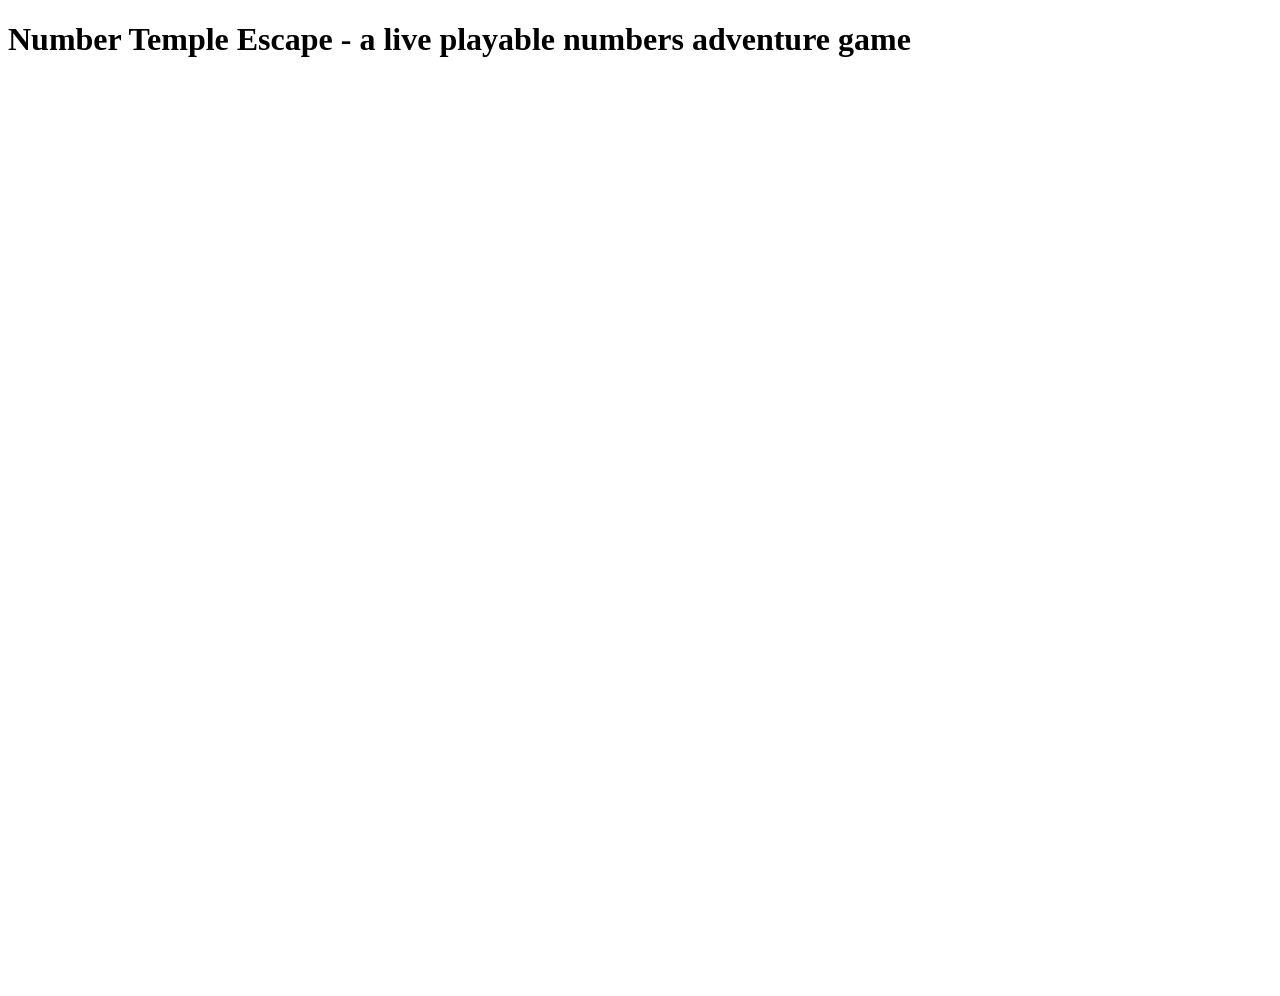
==== index.html @ 86abd7b7 "GitHub Pages static build" ====
<!DOCTYPE html><!--VyL4fUapv3BHpO95xcUub--><html lang="en"><head><meta charSet="utf-8"/><meta name="viewport" content="width=device-width, initial-scale=1"/><link rel="preload" href="/number-temple-escape/_next/static/media/07454f8ad8aaac57-s.p.fc65572f.woff2" as="font" crossorigin="" type="font/woff2"/><link rel="preload" href="/number-temple-escape/_next/static/media/797e433ab948586e-s.p.29207c2f.woff2" as="font" crossorigin="" type="font/woff2"/><link rel="preload" href="/number-temple-escape/_next/static/media/caa3a2e1cccd8315-s.p.3b6cae6d.woff2" as="font" crossorigin="" type="font/woff2"/><link rel="stylesheet" href="/number-temple-escape/_next/static/chunks/c61ce17cae628ff7.css" data-precedence="next"/><link rel="preload" as="script" fetchPriority="low" href="/number-temple-escape/_next/static/chunks/c39637bc9d8cb116.js"/><script src="/number-temple-escape/_next/static/chunks/771dedee3f5e1621.js" async=""></script><script src="/number-temple-escape/_next/static/chunks/1e8ad68548d34282.js" async=""></script><script src="/number-temple-escape/_next/static/chunks/turbopack-94aadc751dafa8be.js" async=""></script><script src="/number-temple-escape/_next/static/chunks/2f236954d6a65e12.js" async=""></script><script src="/number-temple-escape/_next/static/chunks/e0d8850ff5d473f5.js" async=""></script><script src="/number-temple-escape/_next/static/chunks/555a01b9718d1c0c.js" async=""></script><meta name="next-size-adjust" content=""/><title>Number Temple Escape</title><meta name="description" content="A live playable numbers adventure: balance, climb, split and escape the temple - 4 + 4 = 8!"/><link rel="icon" href="https://z-cdn.chatglm.cn/z-ai/static/logo.svg"/><script src="/number-temple-escape/_next/static/chunks/a6dad97d9634a72d.js" noModule=""></script></head><body class="geist_a71539c9-module__T19VSG__variable geist_mono_8d43a2aa-module__8Li5zG__variable nunito_de9bbcbe-module__bg1fCW__variable antialiased bg-background text-foreground"><div hidden=""><!--$--><!--/$--></div><main class="flex min-h-screen flex-col items-center justify-center bg-[#1a140a] p-0 select-none" style="touch-action:none"><h1 class="sr-only">Number Temple Escape - a live playable numbers adventure game</h1><div class="relative mx-auto my-auto overflow-hidden rounded-none sm:rounded-2xl sm:shadow-2xl sm:my-6" style="height:min(100vh, 100dvh);aspect-ratio:576 / 1024;max-width:100vw"><canvas class="block h-full w-full cursor-pointer" aria-label="Number Temple Escape game canvas - tap to play" role="img"></canvas></div></main><!--$--><!--/$--><div role="region" aria-label="Notifications (F8)" tabindex="-1" style="pointer-events:none"><ol tabindex="-1" class="fixed top-0 z-[100] flex max-h-screen w-full flex-col-reverse p-4 sm:bottom-0 sm:right-0 sm:top-auto sm:flex-col md:max-w-[420px]"></ol></div><script src="/number-temple-escape/_next/static/chunks/c39637bc9d8cb116.js" id="_R_" async=""></script><script>(self.__next_f=self.__next_f||[]).push([0])</script><script>self.__next_f.push([1,"1:\"$Sreact.fragment\"\n2:I[39756,[\"/number-temple-escape/_next/static/chunks/2f236954d6a65e12.js\"],\"default\"]\n3:I[37457,[\"/number-temple-escape/_next/static/chunks/2f236954d6a65e12.js\"],\"default\"]\n4:I[77855,[\"/number-temple-escape/_next/static/chunks/e0d8850ff5d473f5.js\"],\"Toaster\"]\n5:I[62648,[\"/number-temple-escape/_next/static/chunks/e0d8850ff5d473f5.js\",\"/number-temple-escape/_next/static/chunks/555a01b9718d1c0c.js\"],\"default\"]\n6:I[97367,[\"/number-temple-escape/_next/static/chunks/2f236954d6a65e12.js\"],\"OutletBoundary\"]\n7:\"$Sreact.suspense\"\n9:I[97367,[\"/number-temple-escape/_next/static/chunks/2f236954d6a65e12.js\"],\"ViewportBoundary\"]\nb:I[97367,[\"/number-temple-escape/_next/static/chunks/2f236954d6a65e12.js\"],\"MetadataBoundary\"]\nd:I[68027,[\"/number-temple-escape/_next/static/chunks/2f236954d6a65e12.js\"],\"default\"]\n:HL[\"/number-temple-escape/_next/static/chunks/c61ce17cae628ff7.css\",\"style\"]\n:HL[\"/number-temple-escape/_next/static/media/07454f8ad8aaac57-s.p.fc65572f.woff2\",\"font\",{\"crossOrigin\":\"\",\"type\":\"font/woff2\"}]\n:HL[\"/number-temple-escape/_next/static/media/797e433ab948586e-s.p.29207c2f.woff2\",\"font\",{\"crossOrigin\":\"\",\"type\":\"font/woff2\"}]\n:HL[\"/number-temple-escape/_next/static/media/caa3a2e1cccd8315-s.p.3b6cae6d.woff2\",\"font\",{\"crossOrigin\":\"\",\"type\":\"font/woff2\"}]\n"])</script><script>self.__next_f.push([1,"0:{\"P\":null,\"b\":\"VyL4fUapv3BHpO95xcUub\",\"c\":[\"\",\"\"],\"q\":\"\",\"i\":false,\"f\":[[[\"\",{\"children\":[\"__PAGE__\",{}]},\"$undefined\",\"$undefined\",true],[[\"$\",\"$1\",\"c\",{\"children\":[[[\"$\",\"link\",\"0\",{\"rel\":\"stylesheet\",\"href\":\"/number-temple-escape/_next/static/chunks/c61ce17cae628ff7.css\",\"precedence\":\"next\",\"crossOrigin\":\"$undefined\",\"nonce\":\"$undefined\"}],[\"$\",\"script\",\"script-0\",{\"src\":\"/number-temple-escape/_next/static/chunks/e0d8850ff5d473f5.js\",\"async\":true,\"nonce\":\"$undefined\"}]],[\"$\",\"html\",null,{\"lang\":\"en\",\"suppressHydrationWarning\":true,\"children\":[\"$\",\"body\",null,{\"className\":\"geist_a71539c9-module__T19VSG__variable geist_mono_8d43a2aa-module__8Li5zG__variable nunito_de9bbcbe-module__bg1fCW__variable antialiased bg-background text-foreground\",\"children\":[[\"$\",\"$L2\",null,{\"parallelRouterKey\":\"children\",\"error\":\"$undefined\",\"errorStyles\":\"$undefined\",\"errorScripts\":\"$undefined\",\"template\":[\"$\",\"$L3\",null,{}],\"templateStyles\":\"$undefined\",\"templateScripts\":\"$undefined\",\"notFound\":[[[\"$\",\"title\",null,{\"children\":\"404: This page could not be found.\"}],[\"$\",\"div\",null,{\"style\":{\"fontFamily\":\"system-ui,\\\"Segoe UI\\\",Roboto,Helvetica,Arial,sans-serif,\\\"Apple Color Emoji\\\",\\\"Segoe UI Emoji\\\"\",\"height\":\"100vh\",\"textAlign\":\"center\",\"display\":\"flex\",\"flexDirection\":\"column\",\"alignItems\":\"center\",\"justifyContent\":\"center\"},\"children\":[\"$\",\"div\",null,{\"children\":[[\"$\",\"style\",null,{\"dangerouslySetInnerHTML\":{\"__html\":\"body{color:#000;background:#fff;margin:0}.next-error-h1{border-right:1px solid rgba(0,0,0,.3)}@media (prefers-color-scheme:dark){body{color:#fff;background:#000}.next-error-h1{border-right:1px solid rgba(255,255,255,.3)}}\"}}],[\"$\",\"h1\",null,{\"className\":\"next-error-h1\",\"style\":{\"display\":\"inline-block\",\"margin\":\"0 20px 0 0\",\"padding\":\"0 23px 0 0\",\"fontSize\":24,\"fontWeight\":500,\"verticalAlign\":\"top\",\"lineHeight\":\"49px\"},\"children\":404}],[\"$\",\"div\",null,{\"style\":{\"display\":\"inline-block\"},\"children\":[\"$\",\"h2\",null,{\"style\":{\"fontSize\":14,\"fontWeight\":400,\"lineHeight\":\"49px\",\"margin\":0},\"children\":\"This page could not be found.\"}]}]]}]}]],[]],\"forbidden\":\"$undefined\",\"unauthorized\":\"$undefined\"}],[\"$\",\"$L4\",null,{}]]}]}]]}],{\"children\":[[\"$\",\"$1\",\"c\",{\"children\":[[\"$\",\"$L5\",null,{}],[[\"$\",\"script\",\"script-0\",{\"src\":\"/number-temple-escape/_next/static/chunks/555a01b9718d1c0c.js\",\"async\":true,\"nonce\":\"$undefined\"}]],[\"$\",\"$L6\",null,{\"children\":[\"$\",\"$7\",null,{\"name\":\"Next.MetadataOutlet\",\"children\":\"$@8\"}]}]]}],{},null,false,false]},null,false,false],[\"$\",\"$1\",\"h\",{\"children\":[null,[\"$\",\"$L9\",null,{\"children\":\"$La\"}],[\"$\",\"div\",null,{\"hidden\":true,\"children\":[\"$\",\"$Lb\",null,{\"children\":[\"$\",\"$7\",null,{\"name\":\"Next.Metadata\",\"children\":\"$Lc\"}]}]}],[\"$\",\"meta\",null,{\"name\":\"next-size-adjust\",\"content\":\"\"}]]}],false]],\"m\":\"$undefined\",\"G\":[\"$d\",[]],\"S\":true}\n"])</script><script>self.__next_f.push([1,"a:[[\"$\",\"meta\",\"0\",{\"charSet\":\"utf-8\"}],[\"$\",\"meta\",\"1\",{\"name\":\"viewport\",\"content\":\"width=device-width, initial-scale=1\"}]]\n"])</script><script>self.__next_f.push([1,"e:I[27201,[\"/number-temple-escape/_next/static/chunks/2f236954d6a65e12.js\"],\"IconMark\"]\n8:null\nc:[[\"$\",\"title\",\"0\",{\"children\":\"Number Temple Escape\"}],[\"$\",\"meta\",\"1\",{\"name\":\"description\",\"content\":\"A live playable numbers adventure: balance, climb, split and escape the temple - 4 + 4 = 8!\"}],[\"$\",\"link\",\"2\",{\"rel\":\"icon\",\"href\":\"https://z-cdn.chatglm.cn/z-ai/static/logo.svg\"}],[\"$\",\"$Le\",\"3\",{}]]\n"])</script></body></html>
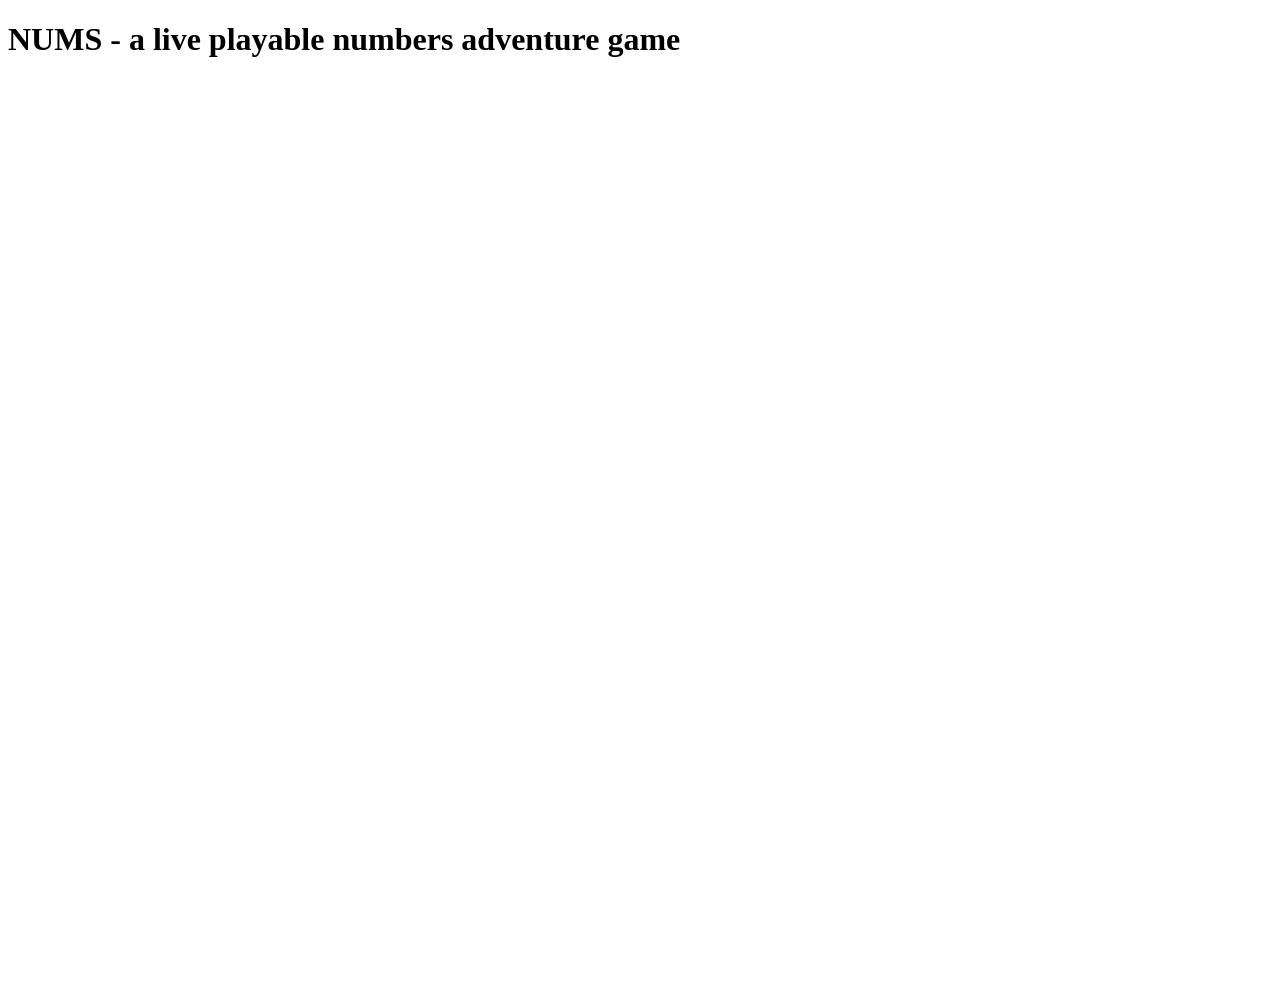
==== commit 0427740f: "Deploy NUMS build (basePath /nums)" ====
--- a/index.html
+++ b/index.html
@@ -1 +1 @@
-<!DOCTYPE html><!--VyL4fUapv3BHpO95xcUub--><html lang="en"><head><meta charSet="utf-8"/><meta name="viewport" content="width=device-width, initial-scale=1"/><link rel="preload" href="/number-temple-escape/_next/static/media/07454f8ad8aaac57-s.p.fc65572f.woff2" as="font" crossorigin="" type="font/woff2"/><link rel="preload" href="/number-temple-escape/_next/static/media/797e433ab948586e-s.p.29207c2f.woff2" as="font" crossorigin="" type="font/woff2"/><link rel="preload" href="/number-temple-escape/_next/static/media/caa3a2e1cccd8315-s.p.3b6cae6d.woff2" as="font" crossorigin="" type="font/woff2"/><link rel="stylesheet" href="/number-temple-escape/_next/static/chunks/c61ce17cae628ff7.css" data-precedence="next"/><link rel="preload" as="script" fetchPriority="low" href="/number-temple-escape/_next/static/chunks/c39637bc9d8cb116.js"/><script src="/number-temple-escape/_next/static/chunks/771dedee3f5e1621.js" async=""></script><script src="/number-temple-escape/_next/static/chunks/1e8ad68548d34282.js" async=""></script><script src="/number-temple-escape/_next/static/chunks/turbopack-94aadc751dafa8be.js" async=""></script><script src="/number-temple-escape/_next/static/chunks/2f236954d6a65e12.js" async=""></script><script src="/number-temple-escape/_next/static/chunks/e0d8850ff5d473f5.js" async=""></script><script src="/number-temple-escape/_next/static/chunks/555a01b9718d1c0c.js" async=""></script><meta name="next-size-adjust" content=""/><title>Number Temple Escape</title><meta name="description" content="A live playable numbers adventure: balance, climb, split and escape the temple - 4 + 4 = 8!"/><link rel="icon" href="https://z-cdn.chatglm.cn/z-ai/static/logo.svg"/><script src="/number-temple-escape/_next/static/chunks/a6dad97d9634a72d.js" noModule=""></script></head><body class="geist_a71539c9-module__T19VSG__variable geist_mono_8d43a2aa-module__8Li5zG__variable nunito_de9bbcbe-module__bg1fCW__variable antialiased bg-background text-foreground"><div hidden=""><!--$--><!--/$--></div><main class="flex min-h-screen flex-col items-center justify-center bg-[#1a140a] p-0 select-none" style="touch-action:none"><h1 class="sr-only">Number Temple Escape - a live playable numbers adventure game</h1><div class="relative mx-auto my-auto overflow-hidden rounded-none sm:rounded-2xl sm:shadow-2xl sm:my-6" style="height:min(100vh, 100dvh);aspect-ratio:576 / 1024;max-width:100vw"><canvas class="block h-full w-full cursor-pointer" aria-label="Number Temple Escape game canvas - tap to play" role="img"></canvas></div></main><!--$--><!--/$--><div role="region" aria-label="Notifications (F8)" tabindex="-1" style="pointer-events:none"><ol tabindex="-1" class="fixed top-0 z-[100] flex max-h-screen w-full flex-col-reverse p-4 sm:bottom-0 sm:right-0 sm:top-auto sm:flex-col md:max-w-[420px]"></ol></div><script src="/number-temple-escape/_next/static/chunks/c39637bc9d8cb116.js" id="_R_" async=""></script><script>(self.__next_f=self.__next_f||[]).push([0])</script><script>self.__next_f.push([1,"1:\"$Sreact.fragment\"\n2:I[39756,[\"/number-temple-escape/_next/static/chunks/2f236954d6a65e12.js\"],\"default\"]\n3:I[37457,[\"/number-temple-escape/_next/static/chunks/2f236954d6a65e12.js\"],\"default\"]\n4:I[77855,[\"/number-temple-escape/_next/static/chunks/e0d8850ff5d473f5.js\"],\"Toaster\"]\n5:I[62648,[\"/number-temple-escape/_next/static/chunks/e0d8850ff5d473f5.js\",\"/number-temple-escape/_next/static/chunks/555a01b9718d1c0c.js\"],\"default\"]\n6:I[97367,[\"/number-temple-escape/_next/static/chunks/2f236954d6a65e12.js\"],\"OutletBoundary\"]\n7:\"$Sreact.suspense\"\n9:I[97367,[\"/number-temple-escape/_next/static/chunks/2f236954d6a65e12.js\"],\"ViewportBoundary\"]\nb:I[97367,[\"/number-temple-escape/_next/static/chunks/2f236954d6a65e12.js\"],\"MetadataBoundary\"]\nd:I[68027,[\"/number-temple-escape/_next/static/chunks/2f236954d6a65e12.js\"],\"default\"]\n:HL[\"/number-temple-escape/_next/static/chunks/c61ce17cae628ff7.css\",\"style\"]\n:HL[\"/number-temple-escape/_next/static/media/07454f8ad8aaac57-s.p.fc65572f.woff2\",\"font\",{\"crossOrigin\":\"\",\"type\":\"font/woff2\"}]\n:HL[\"/number-temple-escape/_next/static/media/797e433ab948586e-s.p.29207c2f.woff2\",\"font\",{\"crossOrigin\":\"\",\"type\":\"font/woff2\"}]\n:HL[\"/number-temple-escape/_next/static/media/caa3a2e1cccd8315-s.p.3b6cae6d.woff2\",\"font\",{\"crossOrigin\":\"\",\"type\":\"font/woff2\"}]\n"])</script><script>self.__next_f.push([1,"0:{\"P\":null,\"b\":\"VyL4fUapv3BHpO95xcUub\",\"c\":[\"\",\"\"],\"q\":\"\",\"i\":false,\"f\":[[[\"\",{\"children\":[\"__PAGE__\",{}]},\"$undefined\",\"$undefined\",true],[[\"$\",\"$1\",\"c\",{\"children\":[[[\"$\",\"link\",\"0\",{\"rel\":\"stylesheet\",\"href\":\"/number-temple-escape/_next/static/chunks/c61ce17cae628ff7.css\",\"precedence\":\"next\",\"crossOrigin\":\"$undefined\",\"nonce\":\"$undefined\"}],[\"$\",\"script\",\"script-0\",{\"src\":\"/number-temple-escape/_next/static/chunks/e0d8850ff5d473f5.js\",\"async\":true,\"nonce\":\"$undefined\"}]],[\"$\",\"html\",null,{\"lang\":\"en\",\"suppressHydrationWarning\":true,\"children\":[\"$\",\"body\",null,{\"className\":\"geist_a71539c9-module__T19VSG__variable geist_mono_8d43a2aa-module__8Li5zG__variable nunito_de9bbcbe-module__bg1fCW__variable antialiased bg-background text-foreground\",\"children\":[[\"$\",\"$L2\",null,{\"parallelRouterKey\":\"children\",\"error\":\"$undefined\",\"errorStyles\":\"$undefined\",\"errorScripts\":\"$undefined\",\"template\":[\"$\",\"$L3\",null,{}],\"templateStyles\":\"$undefined\",\"templateScripts\":\"$undefined\",\"notFound\":[[[\"$\",\"title\",null,{\"children\":\"404: This page could not be found.\"}],[\"$\",\"div\",null,{\"style\":{\"fontFamily\":\"system-ui,\\\"Segoe UI\\\",Roboto,Helvetica,Arial,sans-serif,\\\"Apple Color Emoji\\\",\\\"Segoe UI Emoji\\\"\",\"height\":\"100vh\",\"textAlign\":\"center\",\"display\":\"flex\",\"flexDirection\":\"column\",\"alignItems\":\"center\",\"justifyContent\":\"center\"},\"children\":[\"$\",\"div\",null,{\"children\":[[\"$\",\"style\",null,{\"dangerouslySetInnerHTML\":{\"__html\":\"body{color:#000;background:#fff;margin:0}.next-error-h1{border-right:1px solid rgba(0,0,0,.3)}@media (prefers-color-scheme:dark){body{color:#fff;background:#000}.next-error-h1{border-right:1px solid rgba(255,255,255,.3)}}\"}}],[\"$\",\"h1\",null,{\"className\":\"next-error-h1\",\"style\":{\"display\":\"inline-block\",\"margin\":\"0 20px 0 0\",\"padding\":\"0 23px 0 0\",\"fontSize\":24,\"fontWeight\":500,\"verticalAlign\":\"top\",\"lineHeight\":\"49px\"},\"children\":404}],[\"$\",\"div\",null,{\"style\":{\"display\":\"inline-block\"},\"children\":[\"$\",\"h2\",null,{\"style\":{\"fontSize\":14,\"fontWeight\":400,\"lineHeight\":\"49px\",\"margin\":0},\"children\":\"This page could not be found.\"}]}]]}]}]],[]],\"forbidden\":\"$undefined\",\"unauthorized\":\"$undefined\"}],[\"$\",\"$L4\",null,{}]]}]}]]}],{\"children\":[[\"$\",\"$1\",\"c\",{\"children\":[[\"$\",\"$L5\",null,{}],[[\"$\",\"script\",\"script-0\",{\"src\":\"/number-temple-escape/_next/static/chunks/555a01b9718d1c0c.js\",\"async\":true,\"nonce\":\"$undefined\"}]],[\"$\",\"$L6\",null,{\"children\":[\"$\",\"$7\",null,{\"name\":\"Next.MetadataOutlet\",\"children\":\"$@8\"}]}]]}],{},null,false,false]},null,false,false],[\"$\",\"$1\",\"h\",{\"children\":[null,[\"$\",\"$L9\",null,{\"children\":\"$La\"}],[\"$\",\"div\",null,{\"hidden\":true,\"children\":[\"$\",\"$Lb\",null,{\"children\":[\"$\",\"$7\",null,{\"name\":\"Next.Metadata\",\"children\":\"$Lc\"}]}]}],[\"$\",\"meta\",null,{\"name\":\"next-size-adjust\",\"content\":\"\"}]]}],false]],\"m\":\"$undefined\",\"G\":[\"$d\",[]],\"S\":true}\n"])</script><script>self.__next_f.push([1,"a:[[\"$\",\"meta\",\"0\",{\"charSet\":\"utf-8\"}],[\"$\",\"meta\",\"1\",{\"name\":\"viewport\",\"content\":\"width=device-width, initial-scale=1\"}]]\n"])</script><script>self.__next_f.push([1,"e:I[27201,[\"/number-temple-escape/_next/static/chunks/2f236954d6a65e12.js\"],\"IconMark\"]\n8:null\nc:[[\"$\",\"title\",\"0\",{\"children\":\"Number Temple Escape\"}],[\"$\",\"meta\",\"1\",{\"name\":\"description\",\"content\":\"A live playable numbers adventure: balance, climb, split and escape the temple - 4 + 4 = 8!\"}],[\"$\",\"link\",\"2\",{\"rel\":\"icon\",\"href\":\"https://z-cdn.chatglm.cn/z-ai/static/logo.svg\"}],[\"$\",\"$Le\",\"3\",{}]]\n"])</script></body></html>+<!DOCTYPE html><!--IzSWydy_JQe2si5ghsw_x--><html lang="en"><head><meta charSet="utf-8"/><meta name="viewport" content="width=device-width, initial-scale=1"/><link rel="preload" href="/nums/_next/static/media/07454f8ad8aaac57-s.p.fc65572f.woff2" as="font" crossorigin="" type="font/woff2"/><link rel="preload" href="/nums/_next/static/media/797e433ab948586e-s.p.29207c2f.woff2" as="font" crossorigin="" type="font/woff2"/><link rel="preload" href="/nums/_next/static/media/caa3a2e1cccd8315-s.p.3b6cae6d.woff2" as="font" crossorigin="" type="font/woff2"/><link rel="stylesheet" href="/nums/_next/static/chunks/c61ce17cae628ff7.css" data-precedence="next"/><link rel="preload" as="script" fetchPriority="low" href="/nums/_next/static/chunks/c39637bc9d8cb116.js"/><script src="/nums/_next/static/chunks/771dedee3f5e1621.js" async=""></script><script src="/nums/_next/static/chunks/13f9413f638f2f8d.js" async=""></script><script src="/nums/_next/static/chunks/turbopack-eb2ec693acd3355c.js" async=""></script><script src="/nums/_next/static/chunks/2f236954d6a65e12.js" async=""></script><script src="/nums/_next/static/chunks/e0d8850ff5d473f5.js" async=""></script><script src="/nums/_next/static/chunks/ba4263e6d64468ac.js" async=""></script><meta name="next-size-adjust" content=""/><title>NUMS - Numbers Adventure</title><meta name="description" content="A live playable numbers adventure: balance, climb, split and escape the temple - 4 + 4 = 8!"/><link rel="icon" href="https://z-cdn.chatglm.cn/z-ai/static/logo.svg"/><script src="/nums/_next/static/chunks/a6dad97d9634a72d.js" noModule=""></script></head><body class="geist_a71539c9-module__T19VSG__variable geist_mono_8d43a2aa-module__8Li5zG__variable nunito_de9bbcbe-module__bg1fCW__variable antialiased bg-background text-foreground"><div hidden=""><!--$--><!--/$--></div><main class="flex min-h-screen flex-col items-center justify-center bg-[#1a140a] p-0 select-none" style="touch-action:none"><h1 class="sr-only">NUMS - a live playable numbers adventure game</h1><div class="relative mx-auto my-auto overflow-hidden rounded-none sm:rounded-2xl sm:shadow-2xl sm:my-6" style="height:min(100vh, 100dvh);aspect-ratio:576 / 1024;max-width:100vw"><canvas class="block h-full w-full cursor-pointer" aria-label="NUMS game canvas - tap to play" role="img"></canvas></div></main><!--$--><!--/$--><div role="region" aria-label="Notifications (F8)" tabindex="-1" style="pointer-events:none"><ol tabindex="-1" class="fixed top-0 z-[100] flex max-h-screen w-full flex-col-reverse p-4 sm:bottom-0 sm:right-0 sm:top-auto sm:flex-col md:max-w-[420px]"></ol></div><script src="/nums/_next/static/chunks/c39637bc9d8cb116.js" id="_R_" async=""></script><script>(self.__next_f=self.__next_f||[]).push([0])</script><script>self.__next_f.push([1,"1:\"$Sreact.fragment\"\n2:I[39756,[\"/nums/_next/static/chunks/2f236954d6a65e12.js\"],\"default\"]\n3:I[37457,[\"/nums/_next/static/chunks/2f236954d6a65e12.js\"],\"default\"]\n4:I[77855,[\"/nums/_next/static/chunks/e0d8850ff5d473f5.js\"],\"Toaster\"]\n5:I[87903,[\"/nums/_next/static/chunks/e0d8850ff5d473f5.js\",\"/nums/_next/static/chunks/ba4263e6d64468ac.js\"],\"default\"]\n6:I[97367,[\"/nums/_next/static/chunks/2f236954d6a65e12.js\"],\"OutletBoundary\"]\n7:\"$Sreact.suspense\"\n9:I[97367,[\"/nums/_next/static/chunks/2f236954d6a65e12.js\"],\"ViewportBoundary\"]\nb:I[97367,[\"/nums/_next/static/chunks/2f236954d6a65e12.js\"],\"MetadataBoundary\"]\nd:I[68027,[\"/nums/_next/static/chunks/2f236954d6a65e12.js\"],\"default\"]\n:HL[\"/nums/_next/static/chunks/c61ce17cae628ff7.css\",\"style\"]\n:HL[\"/nums/_next/static/media/07454f8ad8aaac57-s.p.fc65572f.woff2\",\"font\",{\"crossOrigin\":\"\",\"type\":\"font/woff2\"}]\n:HL[\"/nums/_next/static/media/797e433ab948586e-s.p.29207c2f.woff2\",\"font\",{\"crossOrigin\":\"\",\"type\":\"font/woff2\"}]\n:HL[\"/nums/_next/static/media/caa3a2e1cccd8315-s.p.3b6cae6d.woff2\",\"font\",{\"crossOrigin\":\"\",\"type\":\"font/woff2\"}]\n"])</script><script>self.__next_f.push([1,"0:{\"P\":null,\"b\":\"IzSWydy_JQe2si5ghsw-x\",\"c\":[\"\",\"\"],\"q\":\"\",\"i\":false,\"f\":[[[\"\",{\"children\":[\"__PAGE__\",{}]},\"$undefined\",\"$undefined\",true],[[\"$\",\"$1\",\"c\",{\"children\":[[[\"$\",\"link\",\"0\",{\"rel\":\"stylesheet\",\"href\":\"/nums/_next/static/chunks/c61ce17cae628ff7.css\",\"precedence\":\"next\",\"crossOrigin\":\"$undefined\",\"nonce\":\"$undefined\"}],[\"$\",\"script\",\"script-0\",{\"src\":\"/nums/_next/static/chunks/e0d8850ff5d473f5.js\",\"async\":true,\"nonce\":\"$undefined\"}]],[\"$\",\"html\",null,{\"lang\":\"en\",\"suppressHydrationWarning\":true,\"children\":[\"$\",\"body\",null,{\"className\":\"geist_a71539c9-module__T19VSG__variable geist_mono_8d43a2aa-module__8Li5zG__variable nunito_de9bbcbe-module__bg1fCW__variable antialiased bg-background text-foreground\",\"children\":[[\"$\",\"$L2\",null,{\"parallelRouterKey\":\"children\",\"error\":\"$undefined\",\"errorStyles\":\"$undefined\",\"errorScripts\":\"$undefined\",\"template\":[\"$\",\"$L3\",null,{}],\"templateStyles\":\"$undefined\",\"templateScripts\":\"$undefined\",\"notFound\":[[[\"$\",\"title\",null,{\"children\":\"404: This page could not be found.\"}],[\"$\",\"div\",null,{\"style\":{\"fontFamily\":\"system-ui,\\\"Segoe UI\\\",Roboto,Helvetica,Arial,sans-serif,\\\"Apple Color Emoji\\\",\\\"Segoe UI Emoji\\\"\",\"height\":\"100vh\",\"textAlign\":\"center\",\"display\":\"flex\",\"flexDirection\":\"column\",\"alignItems\":\"center\",\"justifyContent\":\"center\"},\"children\":[\"$\",\"div\",null,{\"children\":[[\"$\",\"style\",null,{\"dangerouslySetInnerHTML\":{\"__html\":\"body{color:#000;background:#fff;margin:0}.next-error-h1{border-right:1px solid rgba(0,0,0,.3)}@media (prefers-color-scheme:dark){body{color:#fff;background:#000}.next-error-h1{border-right:1px solid rgba(255,255,255,.3)}}\"}}],[\"$\",\"h1\",null,{\"className\":\"next-error-h1\",\"style\":{\"display\":\"inline-block\",\"margin\":\"0 20px 0 0\",\"padding\":\"0 23px 0 0\",\"fontSize\":24,\"fontWeight\":500,\"verticalAlign\":\"top\",\"lineHeight\":\"49px\"},\"children\":404}],[\"$\",\"div\",null,{\"style\":{\"display\":\"inline-block\"},\"children\":[\"$\",\"h2\",null,{\"style\":{\"fontSize\":14,\"fontWeight\":400,\"lineHeight\":\"49px\",\"margin\":0},\"children\":\"This page could not be found.\"}]}]]}]}]],[]],\"forbidden\":\"$undefined\",\"unauthorized\":\"$undefined\"}],[\"$\",\"$L4\",null,{}]]}]}]]}],{\"children\":[[\"$\",\"$1\",\"c\",{\"children\":[[\"$\",\"$L5\",null,{}],[[\"$\",\"script\",\"script-0\",{\"src\":\"/nums/_next/static/chunks/ba4263e6d64468ac.js\",\"async\":true,\"nonce\":\"$undefined\"}]],[\"$\",\"$L6\",null,{\"children\":[\"$\",\"$7\",null,{\"name\":\"Next.MetadataOutlet\",\"children\":\"$@8\"}]}]]}],{},null,false,false]},null,false,false],[\"$\",\"$1\",\"h\",{\"children\":[null,[\"$\",\"$L9\",null,{\"children\":\"$La\"}],[\"$\",\"div\",null,{\"hidden\":true,\"children\":[\"$\",\"$Lb\",null,{\"children\":[\"$\",\"$7\",null,{\"name\":\"Next.Metadata\",\"children\":\"$Lc\"}]}]}],[\"$\",\"meta\",null,{\"name\":\"next-size-adjust\",\"content\":\"\"}]]}],false]],\"m\":\"$undefined\",\"G\":[\"$d\",[]],\"S\":true}\n"])</script><script>self.__next_f.push([1,"a:[[\"$\",\"meta\",\"0\",{\"charSet\":\"utf-8\"}],[\"$\",\"meta\",\"1\",{\"name\":\"viewport\",\"content\":\"width=device-width, initial-scale=1\"}]]\n"])</script><script>self.__next_f.push([1,"e:I[27201,[\"/nums/_next/static/chunks/2f236954d6a65e12.js\"],\"IconMark\"]\n8:null\nc:[[\"$\",\"title\",\"0\",{\"children\":\"NUMS - Numbers Adventure\"}],[\"$\",\"meta\",\"1\",{\"name\":\"description\",\"content\":\"A live playable numbers adventure: balance, climb, split and escape the temple - 4 + 4 = 8!\"}],[\"$\",\"link\",\"2\",{\"rel\":\"icon\",\"href\":\"https://z-cdn.chatglm.cn/z-ai/static/logo.svg\"}],[\"$\",\"$Le\",\"3\",{}]]\n"])</script></body></html>
